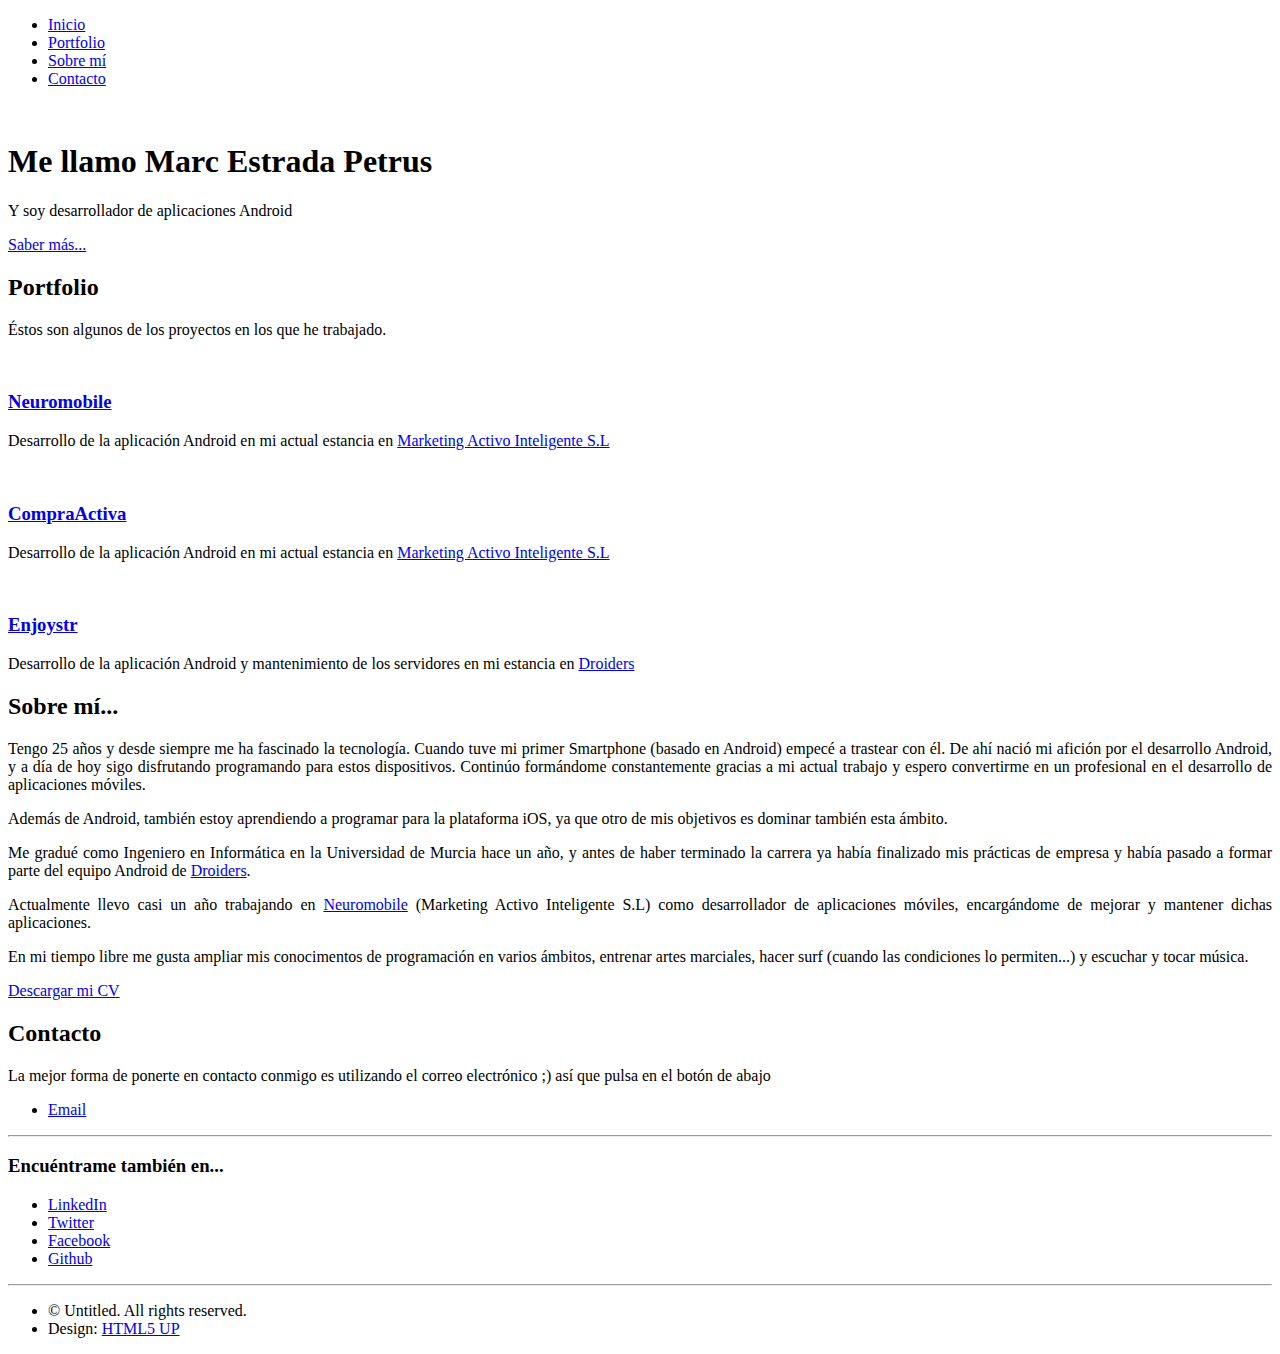
==== index.html @ ec997e78 "Updated CV name and download" ====
<!DOCTYPE HTML>
<!--
	Miniport by HTML5 UP
	html5up.net | @n33co
	Free for personal and commercial use under the CCA 3.0 license (html5up.net/license)
-->
<html>
<head>
    <title>Marc Estrada Petrus - Android Developer</title>
    <meta http-equiv="content-type" content="text/html; charset=utf-8"/>
    <meta name="description" content=""/>
    <meta name="keywords" content=""/>
    <!--[if lte IE 8]>
    <script src="css/ie/html5shiv.js"></script><![endif]-->
    <script src="js/jquery.min.js"></script>
    <script src="js/jquery.scrolly.min.js"></script>
    <script src="js/skel.min.js"></script>
    <script src="js/init.js"></script>
    <noscript>
        <link rel="stylesheet" href="css/skel.css"/>
        <link rel="stylesheet" href="css/style.css"/>
        <link rel="stylesheet" href="css/style-desktop.css"/>
    </noscript>
    <!--[if lte IE 8]>
    <link rel="stylesheet" href="css/ie/v8.css"/><![endif]-->
    <!--[if lte IE 9]>
    <link rel="stylesheet" href="css/ie/v9.css"/><![endif]-->
</head>
<body>

<!-- Nav -->
<nav id="nav">
    <ul class="container">
        <li><a href="#top">Inicio</a></li>
        <li><a href="#portfolio">Portfolio</a></li>
        <li><a href="#aboutme">Sobre mí</a></li>
        <li><a href="#contact">Contacto</a></li>
    </ul>
</nav>

<!-- Home -->
<div class="wrapper style1 first">
    <article class="container" id="top">
        <div class="row">
            <div class="4u">
                <span class="image fit"><img src="images/marcestradapetrus.png" alt=""/></span>
            </div>
            <div class="8u">
                <header>
                    <h1>Me llamo <strong>Marc Estrada Petrus</strong></h1>
                </header>
                <p>Y soy desarrollador de aplicaciones Android</p>
                <a href="#portfolio" class="button scrolly">Saber más...</a>
            </div>
        </div>
    </article>
</div>

<!-- Portfolio -->
<div class="wrapper style3">
    <article id="portfolio">
        <header>
            <h2>Portfolio</h2>

            <p>Éstos son algunos de los proyectos en los que he trabajado.</p>
        </header>
        <div class="container">
            <div class="row">
                <div class="col-offset-0 4u">
                    <article class="box style2">
                        <a target="_blank" href="http://neuromobilemarketing.com/" class="image center_margined"><img
                                src="images/neuromobile.png" alt=""/></a>

                        <h3><a target="_blank" href="http://neuromobilemarketing.com/">Neuromobile</a></h3>

                        <p>Desarrollo de la aplicación Android en mi actual estancia en
                            <a target="_blank" href="http://neuromobilemarketing.com/">Marketing Activo Inteligente
                                S.L</a></p>
                    </article>
                </div>
                <div class="col-offset-0 4u">
                    <article class="box style2">
                        <a target="_blank" href="http://compraactiva.me/" class="image center_margined"><img
                                src="images/compraactiva.png" alt=""/></a>

                        <h3><a target="_blank" href="http://compraactiva.me/">CompraActiva</a></h3>

                        <p>Desarrollo de la aplicación Android en mi actual estancia en
                            <a target="_blank" href="http://neuromobilemarketing.com/">Marketing Activo Inteligente
                                S.L</a></p>
                    </article>
                </div>
                <div class="col-offset-0 4u">
                    <article class="box style2">
                        <a target="_blank" href="http://enjoystr.com/es/home/" class="image center_margined"><img
                                src="images/enjoystr.png" alt=""/></a>

                        <h3><a target="_blank" href="http://enjoystr.com/es/home/">Enjoystr</a></h3>

                        <p>Desarrollo de la aplicación Android y mantenimiento de los servidores en mi estancia en
                            <a target="_blank" href="http://droiders.com">Droiders</a></p>
                    </article>
                </div>
            </div>
        </div>
    </article>
</div>

<!-- Work -->
<div class="wrapper style2">
    <article id="aboutme">
        <header>
            <h2>Sobre mí...</h2>

            <p style="text-align: justify">Tengo 25 años y desde siempre me ha fascinado la tecnología. Cuando tuve mi
                primer Smartphone (basado en Android) empecé a trastear con él. De ahí nació mi afición por el
                desarrollo Android, y a día de hoy sigo disfrutando programando para estos dispositivos. Continúo
                formándome constantemente gracias a mi actual trabajo y espero convertirme en un profesional en el
                desarrollo de aplicaciones móviles.</p>

            <p style="text-align: justify">Además de Android, también estoy aprendiendo a programar para la plataforma
                iOS, ya que otro de mis objetivos es dominar también esta ámbito.</p>

            <p style="text-align: justify">Me gradué como Ingeniero en Informática en la Universidad de Murcia hace un
                año, y antes de haber terminado la carrera ya había finalizado mis prácticas de empresa y había pasado a
                formar parte del equipo Android de <a target="_blank" href="http://droiders.com">Droiders</a>.
            </p>

            <p style="text-align: justify">Actualmente llevo casi un año trabajando en
                <a target="_blank" href="http://neuromobilemarketing.com">Neuromobile</a> (Marketing Activo Inteligente S.L) como
                desarrollador de aplicaciones
                móviles, encargándome de mejorar y mantener dichas aplicaciones.
            </p>

            <p style="text-align: justify">En mi tiempo libre me gusta ampliar mis conocimentos de programación en
                varios ámbitos, entrenar artes marciales, hacer surf (cuando las condiciones lo permiten...) y escuchar
                y tocar música.</p>
        </header>
        <footer>
            <a target="_blank" href="./docs/curriculum.pdf" class="button scrolly">Descargar mi CV</a>
        </footer>
    </article>
</div>

<!-- Contact -->
<div class="wrapper style4">
    <article id="contact" class="container small">
        <header>
            <h2>Contacto</h2>

            <p>La mejor forma de ponerte en contacto conmigo es utilizando el correo electrónico ;) así que pulsa en el
                botón de abajo</p>
            <ul class="social">
                <li><a href="mailto:mestradapetrus@gmail.com" class="icon fa-envelope"><span
                        class="label">Email</span></a></li>
            </ul>
            <div>
                <div class="row">
                    <div class="12u">
                        <hr/>
                        <h3>Encuéntrame también en...</h3>
                        <ul class="social">
                            <li><a target="_blank" href="http://es.linkedin.com/in/marcestrape/"
                                   class="icon fa-linkedin"><span
                                    class="label">LinkedIn</span></a></li>
                            <!--<li><a href="#" class="icon fa-google-plus"><span class="label">Google+</span></a></li>-->
                            <li><a target="_blank" href="https://twitter.com/MarcEstraPe" class="icon fa-twitter"><span
                                    class="label">Twitter</span></a>
                            </li>
                            <li><a target="_blank" href="https://www.facebook.com/mestradap"
                                   class="icon fa-facebook"><span
                                    class="label">Facebook</span></a>
                            </li>
                            <li><a target="_blank" href="https://github.com/MarcEstraPe" class="icon fa-github"><span
                                    class="label">Github</span></a></li>
                            <!--<li><a href="#" class="icon fa-skype"><span class="label">Skype</span></a></li>-->
                            <!--<li><a href="#" class="icon fa-dribbble"><span class="label">Dribbble</span></a></li>-->
                            <!--<li><a href="#" class="icon fa-tumblr"><span class="label">Tumblr</span></a></li>-->
                            <!--<li><a href="#" class="icon fa-rss"><span>RSS</span></a></li>-->
                            <!--<li><a href="#" class="icon fa-instagram"><span>Instagram</span></a></li>-->
                            <!--<li><a href="#" class="icon fa-foursquare"><span>Foursquare</span></a></li>-->
                            <!--<li><a href="#" class="icon fa-soundcloud"><span>Soundcloud</span></a></li>-->
                            <!--<li><a href="#" class="icon fa-youtube"><span>YouTube</span></a></li>-->
                            <!--<li><a href="#" class="icon fa-blogger"><span>Blogger</span></a></li>-->
                            <!--<li><a href="#" class="icon fa-flickr"><span>Flickr</span></a></li>-->
                            <!--<li><a href="#" class="icon fa-vimeo"><span>Vimeo</span></a></li>-->
                        </ul>
                        <hr/>
                    </div>
                </div>
            </div>
        </header>
        <footer>
            <ul id="copyright">
                <li>&copy; Untitled. All rights reserved.</li>
                <li>Design: <a target="_blank" href="http://html5up.net">HTML5 UP</a></li>
            </ul>
        </footer>
    </article>
</div>

</body>
</html>
---- css/style.css ----
@charset 'UTF-8';
@import url('http://fonts.googleapis.com/css?family=Open+Sans:300,300italic,600,600italic,700');
@import url('font-awesome.min.css');

/*
	Miniport by HTML5 UP
	html5up.net | @n33co
	Free for personal and commercial use under the CCA 3.0 license (html5up.net/license)
*/

/*********************************************************************************/
/* Basic                                                                         */
/*********************************************************************************/

body, input, textarea, select {
    font-family: 'Open Sans', sans-serif;
    line-height: 1.85em;
    color: #888;
    font-weight: 300;
}

body.is-loading * {
    -moz-transition: none !important;
    -webkit-transition: none !important;
    -o-transition: none !important;
    -ms-transition: none !important;
    transition: none !important;
    -moz-animation: none !important;
    -webkit-animation: none !important;
    -o-animation: none !important;
    -ms-animation: none !important;
    animation: none !important;
}

a {
    color: #43B3E0;
    text-decoration: underline;
    -moz-transition: color .2s ease-in-out;
    -webkit-transition: color .2s ease-in-out;
    -o-transition: color .2s ease-in-out;
    -ms-transition: color .2s ease-in-out;
    transition: color .2s ease-in-out;
}

a:hover {
    color: #43bff0 !important;
}

a img {
    border: 0;
}

b, strong {
    font-weight: 600;
    color: #3e3e3e;
}

i, em {
    font-style: italic;
}

sub {
    position: relative;
    top: 0.5em;
    font-size: 0.8em;
}

sup {
    position: relative;
    top: -0.5em;
    font-size: 0.8em;
}

blockquote {
    border-left: solid 0.75em #eee;
    padding: 1em 0 1em 1.5em;
    font-style: italic;
}

h1, h2, h3, h4, h5, h6 {
    color: #3e3e3e;
    line-height: 100%;
}

h1 a, h2 a, h3 a, h4 a, h5 a, h6 a {
    text-decoration: none;
    color: inherit;
}

h2, h3, h4, h5, h6 {
    font-weight: 700;
}

h1 {
    font-weight: 300;
}

h1 strong {
    font-weight: 700;
}

em, i {
    font-style: italic;
}

br.clear {
    clear: both;
}

hr {
    border: 0;
    border-top: solid 1px #444;
    border-top-color: rgba(0, 0, 0, 0.35);
    box-shadow: 0px 1px 0px 0px rgba(255, 255, 255, 0.1);
    height: 1px;
    margin: 3em 0 4em 0;
}

p, ul, ol, dl, table {
    margin-bottom: 2em;
}

/* Form */

form {
}

form label {
    color: #3e3e3e;
    font-weight: 700;
    display: block;
    margin: 0 0 0.5em 0;
}

form input[type=text],
form input[type=email],
form input[type=password],
form select,
form textarea {
    -webkit-appearance: none;
    display: block;
    border: 0;
    padding: 0.75em;
    font-size: 1em;
    border-radius: 8px;
    border: solid 1px #ddd;
    background: #fff;
    color: #bbb;
    box-shadow: inset 0px 2px 3px 1px rgba(0, 0, 0, 0.05), 0px 1px 0px 0px rgba(255, 255, 255, 0.025);
    width: 100%;
    -moz-transition: background .2s ease-in-out, box-shadow .2s ease-in-out;
    -webkit-transition: background .2s ease-in-out, box-shadow .2s ease-in-out;
    -o-transition: background .2s ease-in-out, box-shadow .2s ease-in-out;
    -ms-transition: background .2s ease-in-out, box-shadow .2s ease-in-out;
    transition: background .2s ease-in-out, box-shadow .2s ease-in-out;
}

form input[type=text]:focus,
form input[type=email]:focus,
form input[type=password]:focus,
form select:focus,
form textarea:focus {
    background: #fafafa;
    box-shadow: inset 0px 2px 5px 0px rgba(0, 0, 0, 0.05), 0px 1px 0px 0px rgba(255, 255, 255, 0.025), inset 0px 0px 2px 1px #43bff0;
}

form textarea {
    height: 15em;
}

form .formerize-placeholder {
    color: #555 !important;
}

form ::-webkit-input-placeholder {
    color: #555 !important;
}

form :-moz-placeholder {
    color: #555 !important;
}

form ::-moz-placeholder {
    color: #555 !important;
}

form :-ms-input-placeholder {
    color: #555 !important;
}

form ::-moz-focus-inner {
    border: 0;
}

/* Tables */

table {
    width: 100%;
}

table.default {
    width: 100%;
}

table.default tr {
    border-top: solid 1px #eee;
}

table.default tr:first-child {
    border-top: 0;
}

table.default td {
    padding: 0.5em 1em 0.5em 1em;
}

table.default th {
    text-align: left;
    padding: 0.5em 1em 0.5em 1em;
    font-weight: 600;
    margin: 0 0 1em 0;
}

table.default thead {
    background: #4f4f4f;
    color: #fff;
}

table.default tfoot {
}

table.default tbody {
}

/* Section/Article */

section,
article {
    margin-bottom: 3em;
}

section > :last-child,
article > :last-child {
    margin-bottom: 0;
}

section:last-child,
article:last-child {
    margin-bottom: 0;
}

/* Image */

.image {
    display: inline-block;
    position: relative;
}

.image img {
    display: block;
    width: 100%;
}

.image.fit {
    display: block;
    width: 100%;
}

.image.featured {
    display: block;
    width: 100%;
    margin: 0 0 2em 0;
}

.image.left {
    float: left;
    margin: 0 2em 2em 0;
}

.image.centered {
    display: block;
    margin: 0 0 2em 0;
}

.image.centered img {
    margin: 0 auto;
    width: auto;
}

.image.center_margined {
    display: block;
    margin: 0 0 2em 0;
}

.image.center_margined img {
    margin: 0 auto;
    padding: 2px;
    width: auto;
}

/* Button */

input[type="button"],
input[type="submit"],
input[type="reset"],
.button {
    -webkit-appearance: none;
    position: relative;
    display: inline-block;
    color: #fff !important;
    text-decoration: none;
    font-weight: 600;
    border: 0;
    outline: 0;
    cursor: pointer;
    border-radius: 5px;
    text-shadow: -1px -1px 0.5px rgba(0, 0, 0, 0.5);
    overflow: hidden;
    box-shadow: inset 0px 0px 0px 1px rgba(0, 0, 0, 0.5), inset 0px 2px 1px 0px rgba(255, 255, 255, 0.75);
    background: #43B3E0;
    background-image: url('images/bg.png'), -moz-linear-gradient(top, rgba(0, 0, 0, 0), rgba(0, 0, 0, 0.2));
    background-image: url('images/bg.png'), -webkit-linear-gradient(top, rgba(0, 0, 0, 0), rgba(0, 0, 0, 0.2));
    background-image: url('images/bg.png'), -o-linear-gradient(top, rgba(0, 0, 0, 0), rgba(0, 0, 0, 0.2));
    background-image: url('images/bg.png'), -ms-linear-gradient(top, rgba(0, 0, 0, 0), rgba(0, 0, 0, 0.2));
    background-image: url('images/bg.png'), linear-gradient(top, rgba(0, 0, 0, 0), rgba(0, 0, 0, 0.2));
    -moz-transition: background-color .2s ease-in-out;
    -webkit-transition: background-color .2s ease-in-out;
    -o-transition: background-color .2s ease-in-out;
    -ms-transition: background-color .2s ease-in-out;
    transition: background-color .2s ease-in-out;
}

input[type="button"]:hover,
input[type="submit"]:hover,
input[type="reset"]:hover,
.button:hover {
    background-color: #43bff0;
    color: #fff !important;
}

input[type="button"]:active,
input[type="submit"]:active,
input[type="reset"]:active,
.button:active {
    background-color: #3BA8D3;
    top: 1px;
}

input[type="button"].alt,
input[type="submit"].alt,
input[type="reset"].alt,
.button.alt {
    background-color: #444;
    box-shadow: inset 0px 0px 0px 1px #242424, inset 0px 2px 1px 0px rgba(255, 255, 255, 0.2);
}

input[type="button"].alt:hover,
input[type="submit"].alt:hover,
input[type="reset"].alt:hover,
.button.alt:hover {
    background-color: #4f4f4f;
    color: #fff !important;
}

input[type="button"].alt:active,
input[type="submit"].alt:active,
input[type="reset"].alt:active,
.button.alt:active {
    background-color: #3f3f3f;
}

/* List */

ul {
}

ul.default {
    list-style: disc;
    padding-left: 1em;
}

ul.default li {
    padding-left: 0.5em;
}

ul.social {
    cursor: default;
    margin: 0;
}

ul.social li {
    position: relative;
    display: inline-block;
    margin: 0.25em;
    top: 0;
}

ul.social li a {
    display: block;
    width: 48px;
    height: 48px;
    border-radius: 6px;
    top: 0;
    position: relative;

    -moz-transition: top .2s ease-in-out;
    -webkit-transition: top .2s ease-in-out;
    -o-transition: top .2s ease-in-out;
    -ms-transition: top .2s ease-in-out;
    transition: top .2s ease-in-out;
}

ul.social li a:before {
    background-color: #666;
    background-image: url('images/bg.png'), -moz-linear-gradient(top, rgba(0, 0, 0, 0), rgba(0, 0, 0, 0.2));
    background-image: url('images/bg.png'), -ms-linear-gradient(top, rgba(0, 0, 0, 0), rgba(0, 0, 0, 0.2));
    background-image: url('images/bg.png'), -o-linear-gradient(top, rgba(0, 0, 0, 0), rgba(0, 0, 0, 0.2));
    background-image: url('images/bg.png'), -webkit-linear-gradient(top, rgba(0, 0, 0, 0), rgba(0, 0, 0, 0.2));
    background-image: url('images/bg.png'), linear-gradient(top, rgba(0, 0, 0, 0), rgba(0, 0, 0, 0.2));
    border-radius: 3px;
    box-shadow: inset 0px 0px 0px 1px #282828, inset 0px 2px 1px 0px rgba(255, 255, 255, 0.1);
    color: #2E2E2E !important;
    display: block;
    font-size: 26px;
    height: 48px;
    line-height: 48px;
    text-align: center;
    outline: 0;
    overflow: hidden;
    text-shadow: 1px 1px 0px rgba(255, 255, 255, 0.1);
    width: 48px;

    -moz-transition: background-color .2s ease-in-out;
    -webkit-transition: background-color .2s ease-in-out;
    -o-transition: background-color .2s ease-in-out;
    -ms-transition: background-color .2s ease-in-out;
    transition: background-color .2s ease-in-out;
}

ul.social li a.fa-twitter {
    background-color: #2DAAE4;
}

ul.social li a.fa-envelope {
    background-color: #e42d3e;
}

ul.social li a.fa-facebook {
    background-color: #3C5A98;
}

ul.social li a.fa-dribbble {
    background-color: #C4376B;
}

ul.social li a.fa-linkedin {
    background-color: #006599;
}

ul.social li a.fa-tumblr {
    background-color: #51718A;
}

ul.social li a.fa-google-plus {
    background-color: #DA2713;
}

ul.social li a.fa-github {
    background-color: #FAFAFA;
}

ul.social li a.fa-rss {
    background-color: #F2600B;
}

ul.social li a.fa-instagram {
    background-color: #E0D7C8;
}

ul.social li a.fa-foursquare {
    background-color: #39A3D4;
}

ul.social li a.fa-skype {
    background-color: #10BEF1;
}

ul.social li a.fa-soundcloud {
    background-color: #FE5419;
}

ul.social li a.fa-youtube {
    background-color: #BF2E25;
}

ul.social li a.fa-blogger {
    background-color: #FF6501;
}

ul.social li a.fa-flickr {
    background-color: #0062DB;
}

ul.social li a.fa-vimeo {
    background-color: #4C8AB0;
}

ul.social li a:hover {
    top: -5px;
}

ul.social li a:hover:before {
    background-color: transparent;
}

ul.actions {
}

ul.actions li {
    display: inline-block;
    margin: 0 0 0 1em;
}

ul.actions li:first-child {
    margin-left: 0;
}

ol {
}

ol.default {
    list-style: decimal;
    padding-left: 1.25em;
}

ol.default li {
    padding-left: 0.25em;
}

/* Box */

.box {
    background: #fff;
    box-shadow: inset 0px 0px 0px 1px rgba(0, 0, 0, 0.15), 0px 2px 3px 0px rgba(0, 0, 0, 0.1);
    text-align: center;
}

/*********************************************************************************/
/* Icons                                                                         */
/*********************************************************************************/

.icon {
    text-decoration: none;
}

.icon:before {
    display: inline-block;
    font-family: FontAwesome;
    font-size: 1.25em;
    text-decoration: none;
    font-style: normal;
    font-weight: normal;
    line-height: 1;
    -webkit-font-smoothing: antialiased;
    -moz-osx-font-smoothing: grayscale;
}

.icon > .label {
    display: none;
}

.icon.featured {
    color: #EA8A95;
    display: block;
    margin: 0 0 1.5em 0;
    cursor: default;
}

.icon.featured:before {
    font-size: 6em;
}

/*********************************************************************************/
/* Wrappers                                                                      */
/*********************************************************************************/

.wrapper {
    background-image: url('images/bg.png');
    box-shadow: inset 0px 1px 0px 0px rgba(0, 0, 0, 0.05), inset 0px 2px 3px 0px rgba(0, 0, 0, 0.1);
}

.wrapper.first {
    box-shadow: none;
}

.wrapper.style1 {
    background-image: none;
    background-color: #fff;
}

.wrapper.style2 {
    background-color: #fafafa;
    text-shadow: 1px 1px 0px #fff;
}

.wrapper.style3 {
    background-color: #f4f4f4;
    text-shadow: 1px 1px 0px #fff;
}

.wrapper.style4 {
    background-color: #303030;
    color: #999;
    text-shadow: -1px -1px 0px #181818;
}

.wrapper.style4 h1,
.wrapper.style4 h2,
.wrapper.style4 h3,
.wrapper.style4 h4,
.wrapper.style4 h5,
.wrapper.style4 h6 {
    color: #fff;
}

.wrapper.style4 form input[type=text],
.wrapper.style4 form input[type=password],
.wrapper.style4 form select,
.wrapper.style4 form textarea {
    border: none;
    background: #282828;
}

.wrapper.style4 form input[type=text]:focus,
.wrapper.style4 form input[type=password]:focus,
.wrapper.style4 form select:focus,
.wrapper.style4 form textarea:focus {
    background: #252525;
}

/*********************************************************************************/
/* Nav                                                                           */
/*********************************************************************************/

#nav {
    background-color: #282828;
    text-align: center;
    position: fixed;
    left: 0;
    top: 0;
    width: 100%;
    z-index: 10000;
    cursor: default;
}

#nav ul {
    margin-bottom: 0;
}

#nav li {
    display: inline-block;
}

#nav a {
    position: relative;
    display: block;
    color: #fff;
    text-decoration: none;
    outline: 0;
}

#nav a:hover {
    color: #fff !important;
}

#nav a.active:before {
    content: '';
    display: block;
    position: absolute;
    bottom: -0.6em;
    left: 50%;
    margin-left: -0.75em;
    border-left: solid 0.75em transparent;
    border-right: solid 0.75em transparent;
    border-top: solid 0.6em #282828;
}

/*********************************************************************************/
/* Articles                                                                      */
/*********************************************************************************/

#top {
}

#top .image {
    border-radius: 50%;
}

#top .image img {
    border-radius: 50%;
}

#top p {
}

#top p a {
    color: inherit;
}

/*********************************************************************************/
/* Copyright                                                                     */
/*********************************************************************************/

#copyright {
    color: #666;
}

#copyright a {
    color: inherit;

    -moz-transition: color .2s ease-in-out;
    -webkit-transition: color .2s ease-in-out;
    -o-transition: color .2s ease-in-out;
    -ms-transition: color .2s ease-in-out;
    transition: color .2s ease-in-out;
}

#copyright a:hover {
    color: #777;
}

/*********************************************************************************/
/* NEW STYLES                                                                    */
/*********************************************************************************/

/* Container */

.container {
    margin-left: auto;
    margin-right: auto;

    /* width: (containers) */
    width: 100%;
}

/* Offset */

.col-offset-12 {
    margin-left: 100%;
}
.col-offset-11 {
    margin-left: 91.66666667%;
}
.col-offset-10 {
    margin-left: 83.33333333%;
}
.col-offset-9 {
    margin-left: 75%;
}
.col-offset-8 {
    margin-left: 66.66666667%;
}
.col-offset-7 {
    margin-left: 58.33333333%;
}
.col-offset-6 {
    margin-left: 50%;
}
.col-offset-5 {
    margin-left: 41.66666667%;
}
.col-offset-4 {
    margin-left: 33.33333333%;
}
.col-offset-3 {
    margin-left: 25%;
}
.col-offset-2 {
    margin-left: 16.66666667%;
}
.col-offset-1 {
    margin-left: 8.33333333%;
}
.col-offset-0 {
    margin-left: 0;
}
---- css/ie/v9.css ----
/*
	Miniport by HTML5 UP
	html5up.net | @n33co
	Free for personal and commercial use under the CCA 3.0 license (html5up.net/license)
*/

/*********************************************************************************/
/* Basic                                                                         */
/*********************************************************************************/

/* Button */

input[type="button"],
input[type="submit"],
input[type="reset"],
.button {
    background-image: url('images/grad0-20.svg');
}

/* List */

ul {
}

ul.social {
}

ul.social li a:before {
    background-image: url('images/grad0-20.svg');
}
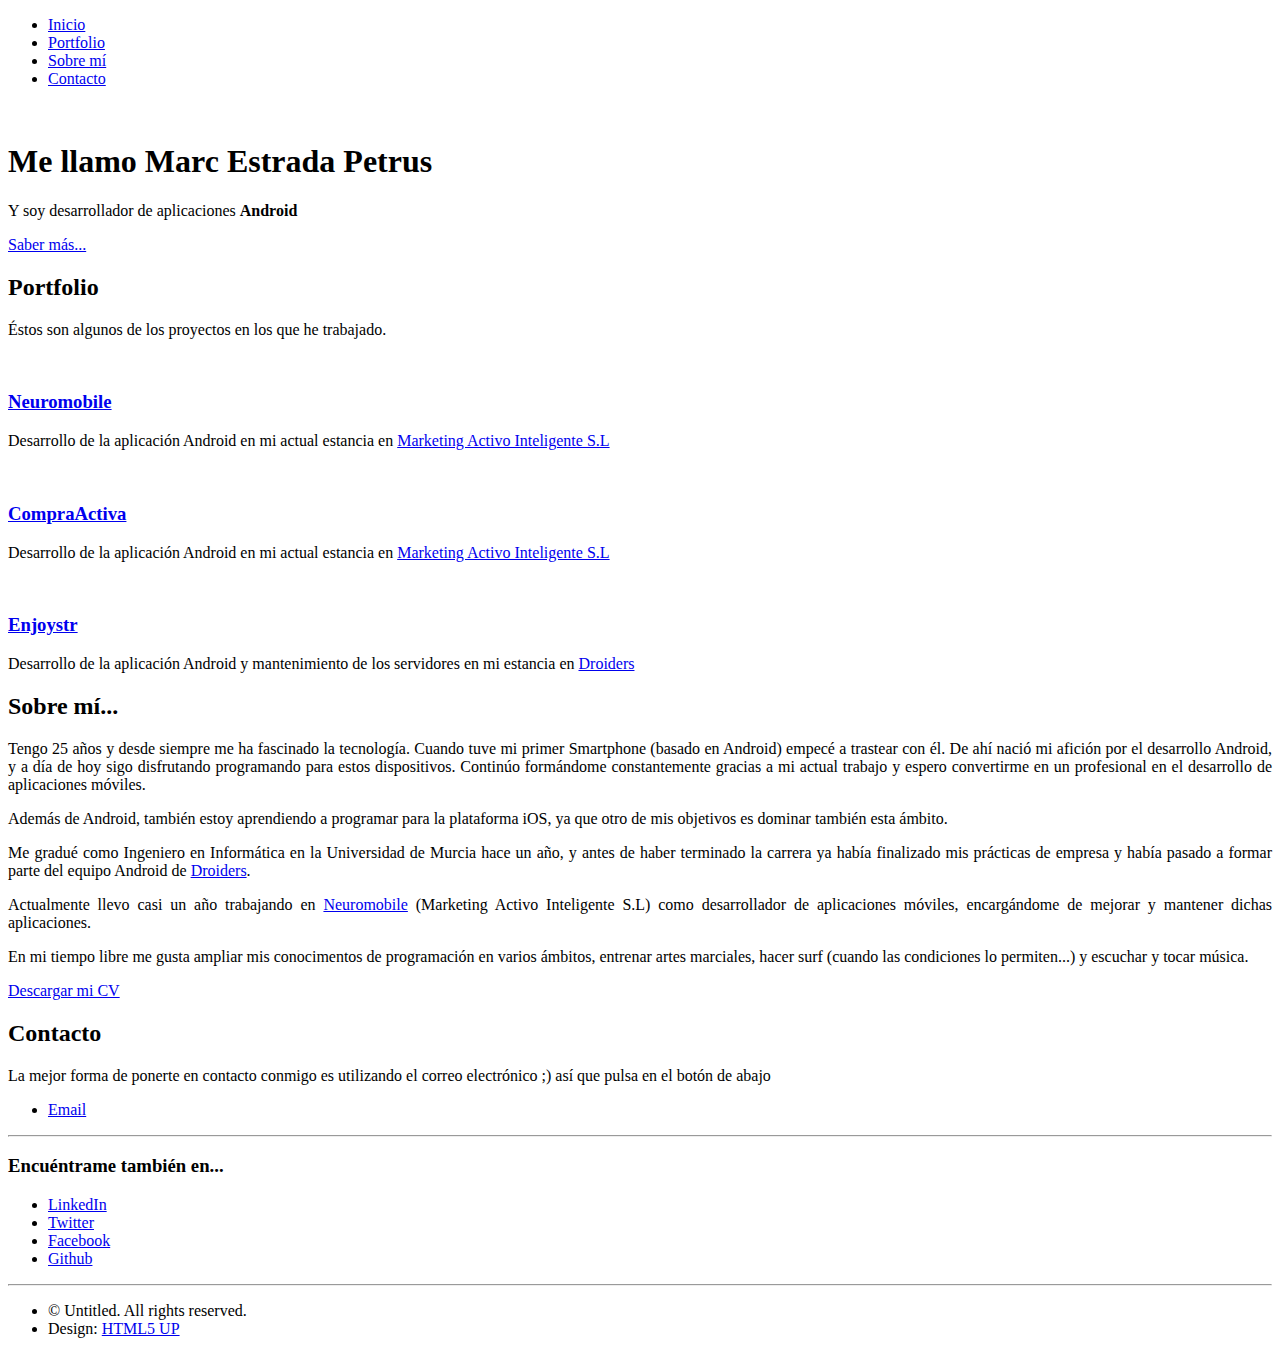
==== commit 83f5fc29: "Fixed some style bugs" ====
--- a/index.html
+++ b/index.html
@@ -25,6 +25,29 @@
     <link rel="stylesheet" href="css/ie/v8.css"/><![endif]-->
     <!--[if lte IE 9]>
     <link rel="stylesheet" href="css/ie/v9.css"/><![endif]-->
+
+    <!-- Favicon -->
+    <link rel="shortcut icon" href="favicon.ico" type="image/icon">
+    <link rel="icon" href="favicon.ico" type="image/icon">
+
+    <!-- G Analytics -->
+    <script>
+        (function (i, s, o, g, r, a, m) {
+            i['GoogleAnalyticsObject'] = r;
+            i[r] = i[r] || function () {
+                (i[r].q = i[r].q || []).push(arguments)
+            }, i[r].l = 1 * new Date();
+            a = s.createElement(o),
+                    m = s.getElementsByTagName(o)[0];
+            a.async = 1;
+            a.src = g;
+            m.parentNode.insertBefore(a, m)
+        })(window, document, 'script', '//www.google-analytics.com/analytics.js', 'ga');
+
+        ga('create', 'UA-54786022-1', 'auto');
+        ga('send', 'pageview');
+
+    </script>
 </head>
 <body>
 
@@ -49,7 +72,7 @@
                 <header>
                     <h1>Me llamo <strong>Marc Estrada Petrus</strong></h1>
                 </header>
-                <p>Y soy desarrollador de aplicaciones Android</p>
+                <p>Y soy desarrollador de aplicaciones <b>Android</b></p>
                 <a href="#portfolio" class="button scrolly">Saber más...</a>
             </div>
         </div>
@@ -127,7 +150,8 @@
             </p>
 
             <p style="text-align: justify">Actualmente llevo casi un año trabajando en
-                <a target="_blank" href="http://neuromobilemarketing.com">Neuromobile</a> (Marketing Activo Inteligente S.L) como
+                <a target="_blank" href="http://neuromobilemarketing.com">Neuromobile</a> (Marketing Activo Inteligente
+                S.L) como
                 desarrollador de aplicaciones
                 móviles, encargándome de mejorar y mantener dichas aplicaciones.
             </p>
--- a/css/style.css
+++ b/css/style.css
@@ -313,7 +313,7 @@
     border: 0;
     outline: 0;
     cursor: pointer;
-    border-radius: 5px;
+    border-radius: 3px;
     text-shadow: -1px -1px 0.5px rgba(0, 0, 0, 0.5);
     overflow: hidden;
     box-shadow: inset 0px 0px 0px 1px rgba(0, 0, 0, 0.5), inset 0px 2px 1px 0px rgba(255, 255, 255, 0.75);
@@ -399,7 +399,7 @@
     display: block;
     width: 48px;
     height: 48px;
-    border-radius: 6px;
+    border-radius: 3px;
     top: 0;
     position: relative;
 
--- a/css/style-desktop.css
+++ b/css/style-desktop.css
@@ -0,0 +1,199 @@
+/*
+	Miniport by HTML5 UP
+	html5up.net | @n33co
+	Free for personal and commercial use under the CCA 3.0 license (html5up.net/license)
+*/
+
+/*********************************************************************************/
+/* Basic                                                                         */
+/*********************************************************************************/
+
+body, input, textarea, select {
+    font-size: 13pt;
+}
+
+h1 {
+    font-size: 3.25em;
+    letter-spacing: -0.025em;
+}
+
+h2 {
+    font-size: 2em;
+    letter-spacing: -0.015em;
+}
+
+h3 {
+    font-size: 1.5em;
+    letter-spacing: -0.015em;
+}
+
+h1, h2, h3, h4, h5, h6 {
+    margin: 0 0 0.75em 0;
+}
+
+header {
+    margin: 0 0 3em 0;
+}
+
+header > p {
+    font-size: 1.25em;
+}
+
+footer {
+    margin: 3em 0 0 0;
+}
+
+footer > p {
+    font-size: 1.25em;
+}
+
+/* Form */
+
+form {
+}
+
+form .button {
+    margin: 0 0.5em 0 0.5em;
+}
+
+/* Button */
+
+input[type="button"],
+input[type="submit"],
+input[type="reset"],
+.button {
+    padding: 1em 2.35em 1em 2.35em;
+    font-size: 1.1em;
+}
+
+input[type="button"].big,
+input[type="submit"].big,
+input[type="reset"].big,
+.button.big {
+    font-size: 1.5em;
+    letter-spacing: -0.025em;
+}
+
+/* Box */
+
+.box {
+    padding: 2em;
+}
+
+.box.style1 {
+    padding: 3em 2em 3.5em 2em;
+}
+
+.box.style1 h3 {
+    margin-bottom: 0.5em;
+}
+
+.box.style2 {
+}
+
+.box.style2 h3 {
+    margin-bottom: 0.25em;
+}
+
+.box.style2 .image {
+    position: relative;
+    left: 2em;
+    top: 2em;
+    margin: -4em 0 4em -4em;
+    width: auto;
+}
+
+/*********************************************************************************/
+/* Wrappers                                                                      */
+/*********************************************************************************/
+
+.wrapper {
+    padding: 8em 6em 8em 6em;
+    text-align: center;
+}
+
+.wrapper.first {
+    padding-top: 12em;
+}
+
+/*********************************************************************************/
+/* Nav                                                                           */
+/*********************************************************************************/
+
+#nav {
+}
+
+#nav a:hover {
+    background: #383838;
+}
+
+#nav a:active {
+    background: #484848;
+}
+
+#nav a {
+    padding: 0.2em 1em 0.2em 1em;
+    margin: 0.6em 0.2em 0.6em 0.2em;
+    font-weight: 600;
+    border-radius: 2px;
+    -moz-transition: background-color .2s ease-in-out;
+    -webkit-transition: background-color .2s ease-in-out;
+    -o-transition: background-color .2s ease-in-out;
+    -ms-transition: background-color .2s ease-in-out;
+    transition: background-color .2s ease-in-out;
+    color: #fff;
+}
+
+/*********************************************************************************/
+/* Articles                                                                      */
+/*********************************************************************************/
+
+#top {
+    text-align: left;
+}
+
+#top .image {
+    width: 20em;
+    height: 20em;
+    margin: 0;
+}
+
+#top h1 {
+    margin-top: 0.35em;
+}
+
+#top p {
+    font-size: 1.5em;
+    line-height: 1.75em;
+}
+
+#contact {
+}
+
+#contact footer {
+    font-size: 0.9em;
+}
+
+/*********************************************************************************/
+/* Copyright                                                                     */
+/*********************************************************************************/
+
+#copyright {
+    font-size: 1em;
+    line-height: 1em;
+}
+
+#copyright li {
+    display: inline-block;
+    border-left: solid 1px rgba(0, 0, 0, 0.5);
+    box-shadow: -1px 0px 0px 0px rgba(255, 255, 255, 0.1);
+    padding: 0 0 0 1em;
+    margin: 0 0 0 1em;
+}
+
+#copyright li:first-child {
+    border: 0;
+    box-shadow: none;
+    padding-left: 0;
+    margin-left: 0;
+}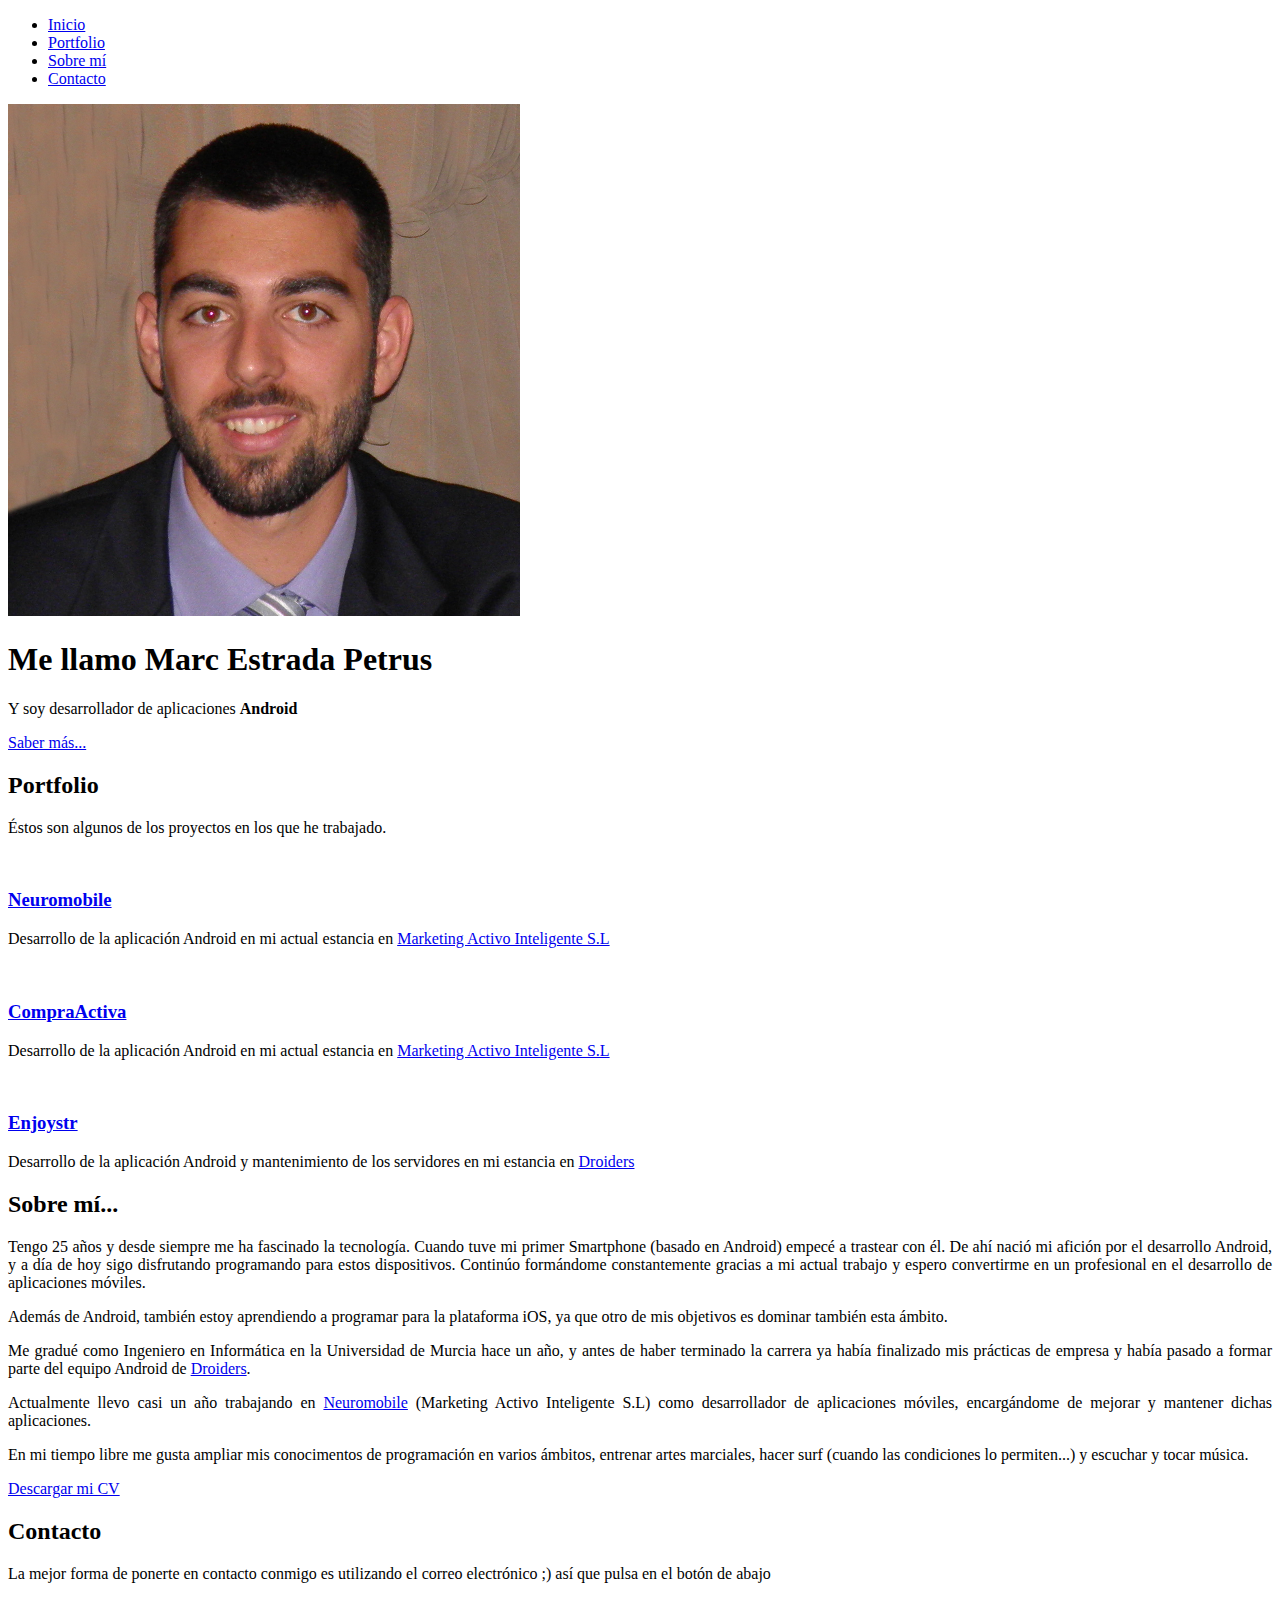
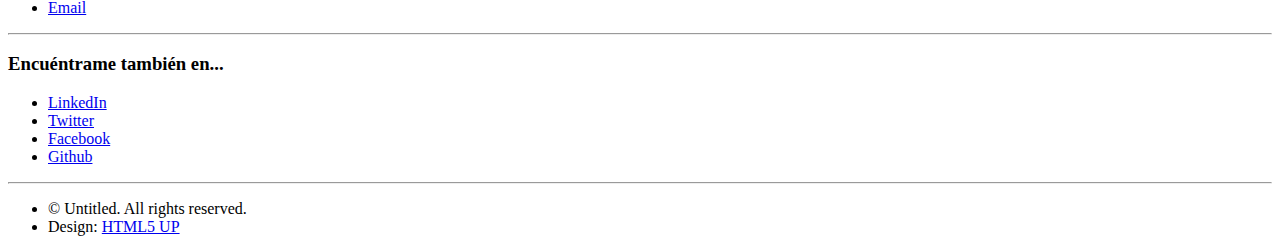
==== commit 1db51fc0: "Added pet page" ====
--- a/index.html
+++ b/index.html
@@ -27,8 +27,8 @@
     <link rel="stylesheet" href="css/ie/v9.css"/><![endif]-->
 
     <!-- Favicon -->
-    <link rel="shortcut icon" href="favicon.ico" type="image/icon">
-    <link rel="icon" href="favicon.ico" type="image/icon">
+    <link rel="shortcut icon" href="images/favicon.ico" type="image/icon">
+    <link rel="icon" href="images/favicon.ico" type="image/icon">
 
     <!-- G Analytics -->
     <script>
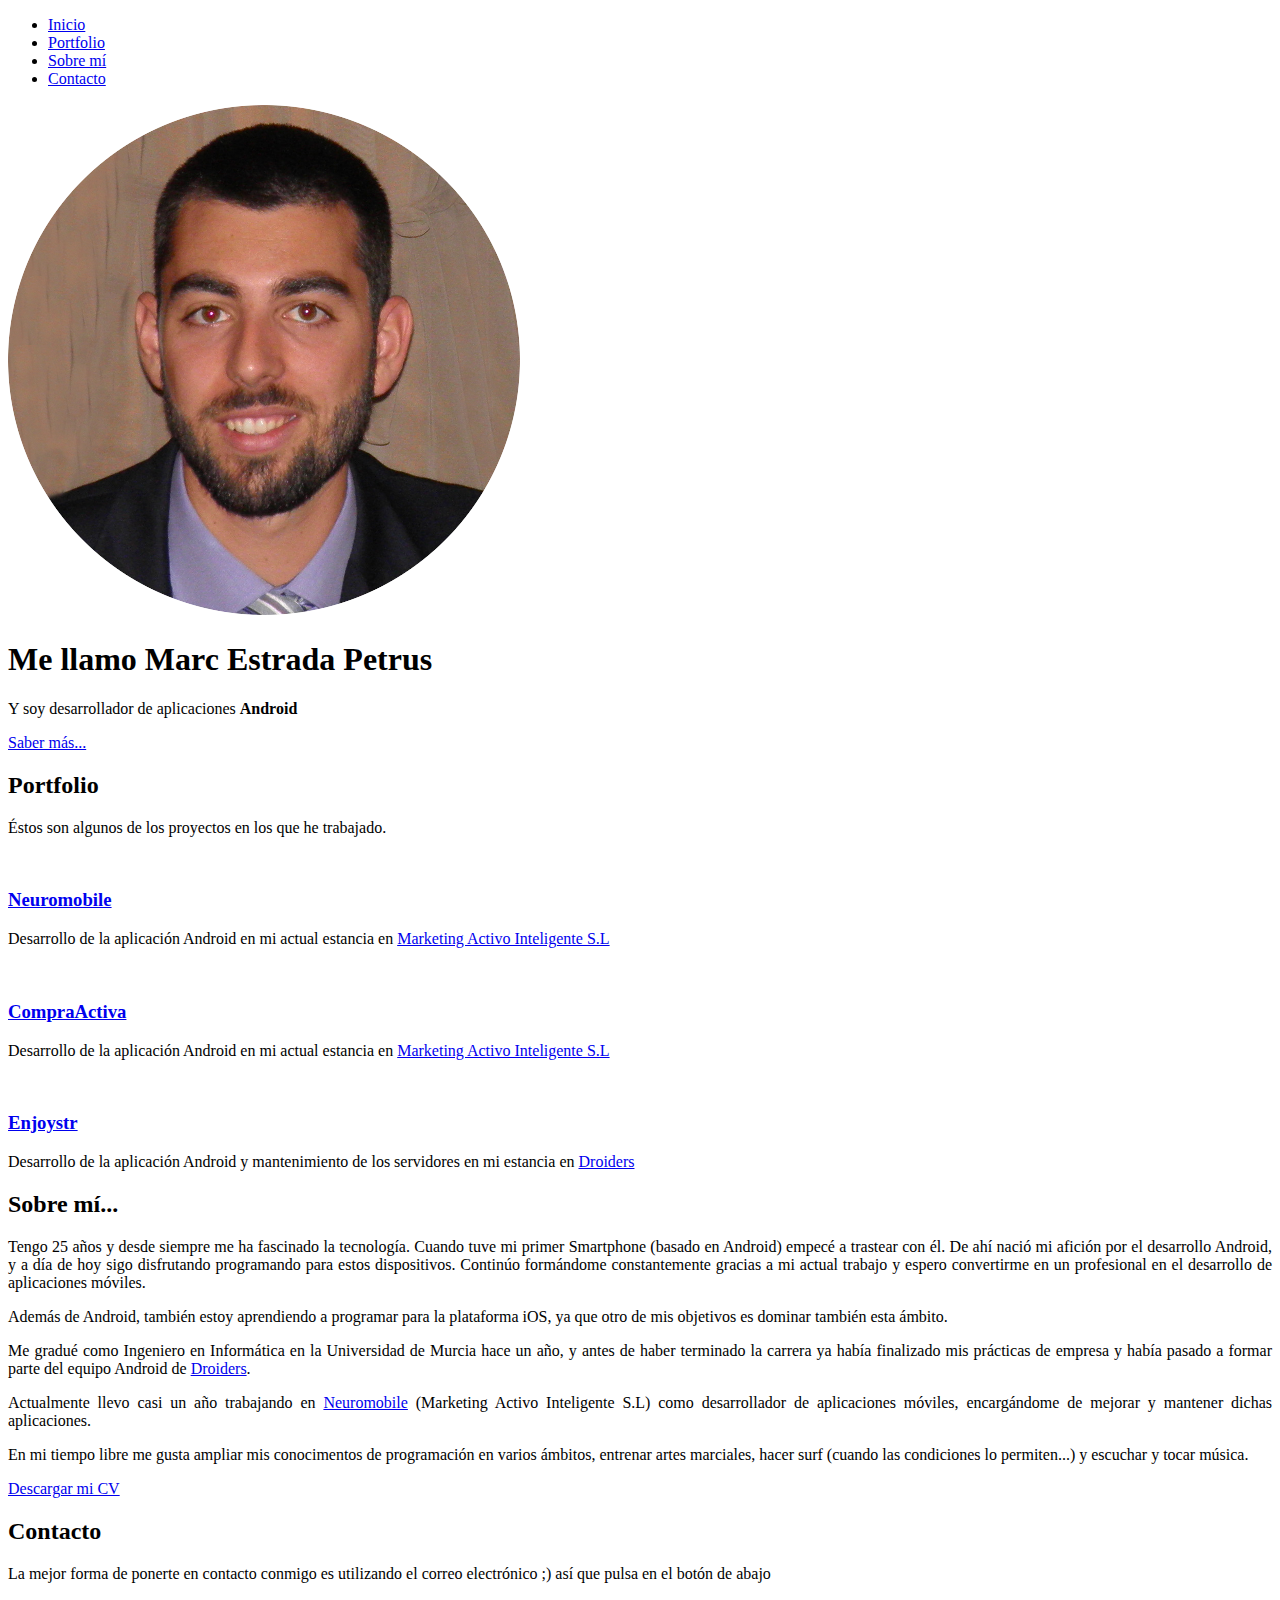
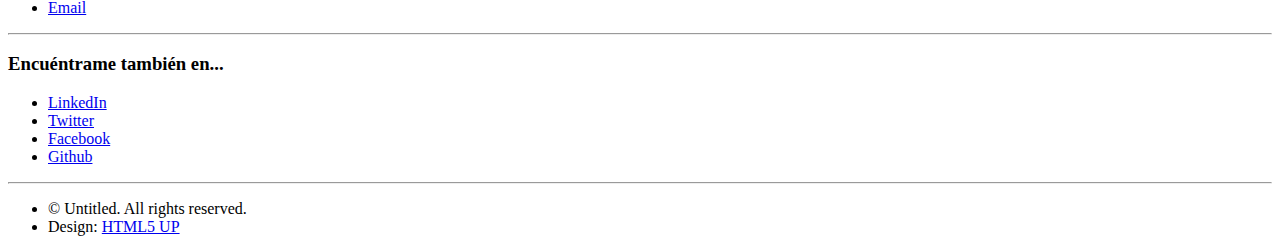
==== commit 0ca9d7b0: "Added 'route' to pet" ====
--- a/index.html
+++ b/index.html
@@ -66,7 +66,7 @@
     <article class="container" id="top">
         <div class="row">
             <div class="4u">
-                <span class="image fit"><img src="images/marcestradapetrus.png" alt=""/></span>
+                <span class="image fit"><img src="images/marcestradapetrus_circ.png" alt=""/></span>
             </div>
             <div class="8u">
                 <header>
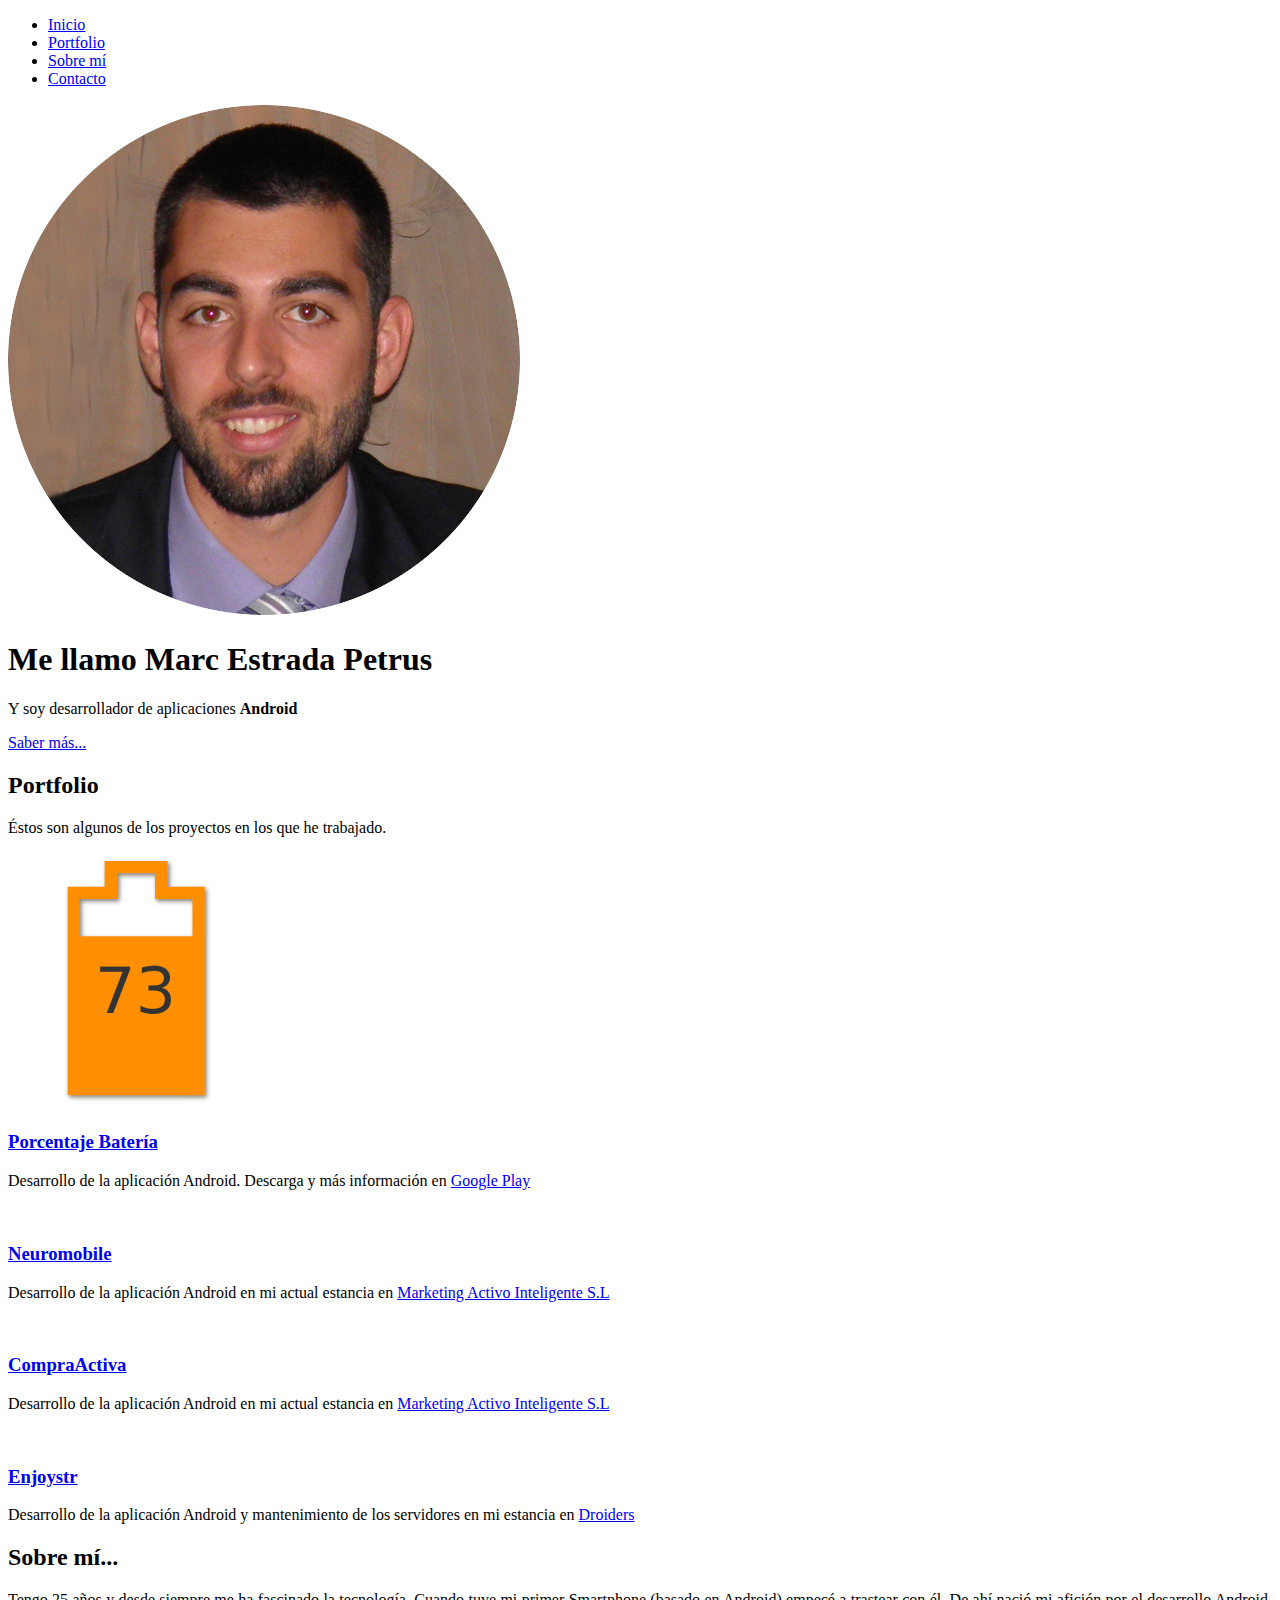
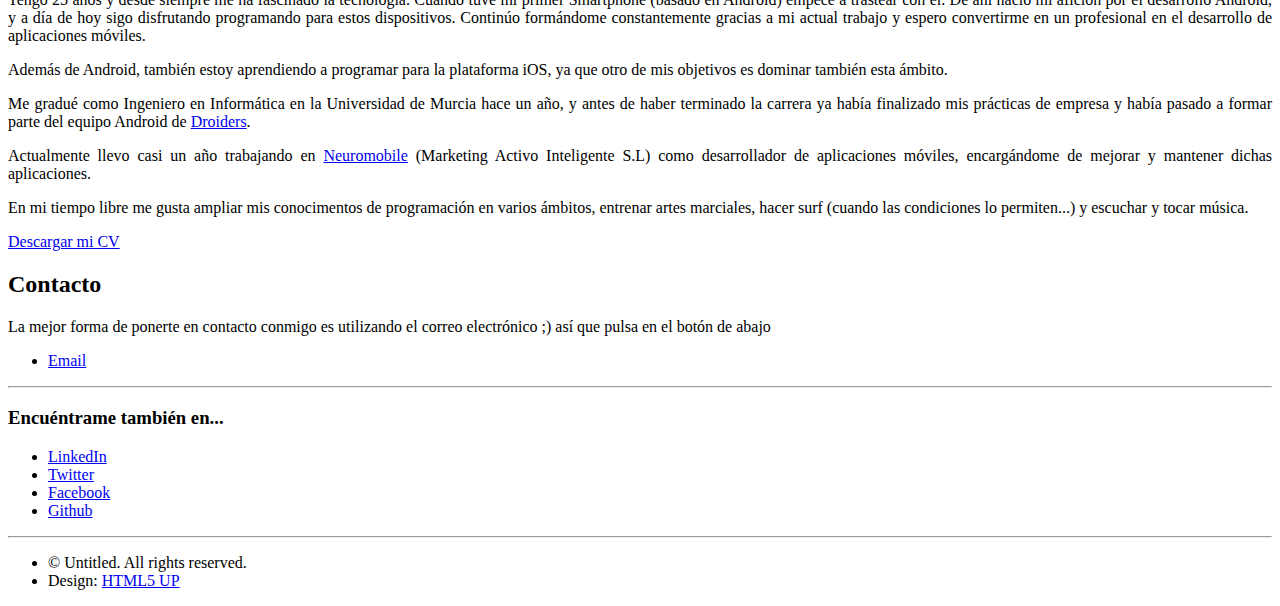
==== commit 0f6d593d: "Improved link flow in Portfolio" ====
--- a/index.html
+++ b/index.html
@@ -48,6 +48,25 @@
         ga('send', 'pageview');
 
     </script>
+
+    <script type=’text/javascript’>
+		var blocklink = ['http://darodar.com', 'http://econom.co', 'http://ilovevitaly.com', 'http://ilovevitaly.co'];
+		for (var b = blocklink.length; b–;) {
+			if (document.referrer.match(blocklink[b]))
+				window.location = "http://google.com/";
+		} 
+
+
+
+
+
+
+
+
+
+
+
+    </script>
 </head>
 <body>
 
@@ -91,6 +110,19 @@
             <div class="row">
                 <div class="col-offset-0 4u">
                     <article class="box style2">
+                        <a href="battery_percentage/tested_devices" class="image center_margined"><img
+                                src="images/battery_percentage.png" width="256px" height="256px" alt=""/></a>
+
+                        <h3><a href="battery_percentage/tested_devices">Porcentaje Batería</a></h3>
+
+                        <p>Desarrollo de la aplicación Android. Descarga y más información en
+                            <a target="_blank"
+                               href="https://play.google.com/store/apps/details?id=es.marcestrape.batterypercentage">Google
+                                Play</a></p>
+                    </article>
+                </div>
+                <div class="col-offset-0 4u">
+                    <article class="box style2">
                         <a target="_blank" href="http://neuromobilemarketing.com/" class="image center_margined"><img
                                 src="images/neuromobile.png" alt=""/></a>
 
@@ -113,7 +145,9 @@
                                 S.L</a></p>
                     </article>
                 </div>
-                <div class="col-offset-0 4u">
+            </div>
+            <div class="row">
+                <div class="col-offset-4 4u">
                     <article class="box style2">
                         <a target="_blank" href="http://enjoystr.com/es/home/" class="image center_margined"><img
                                 src="images/enjoystr.png" alt=""/></a>
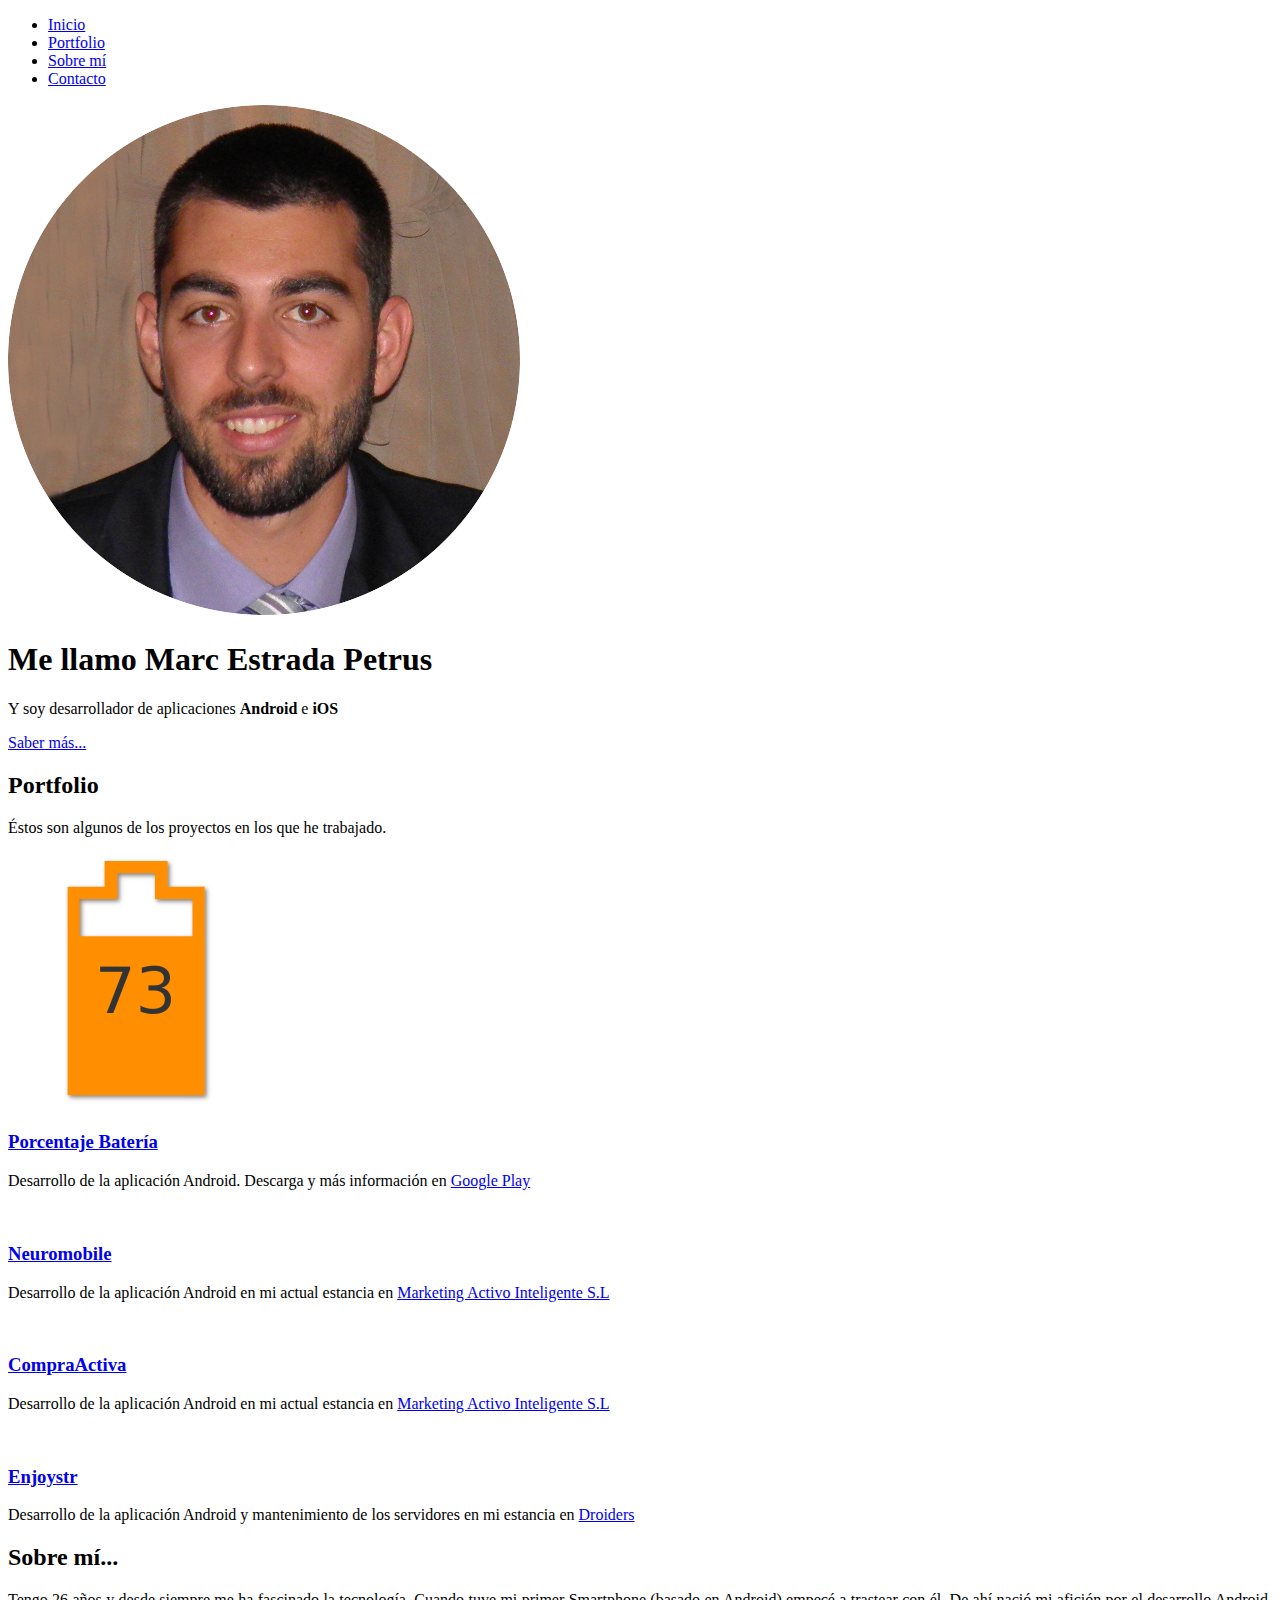
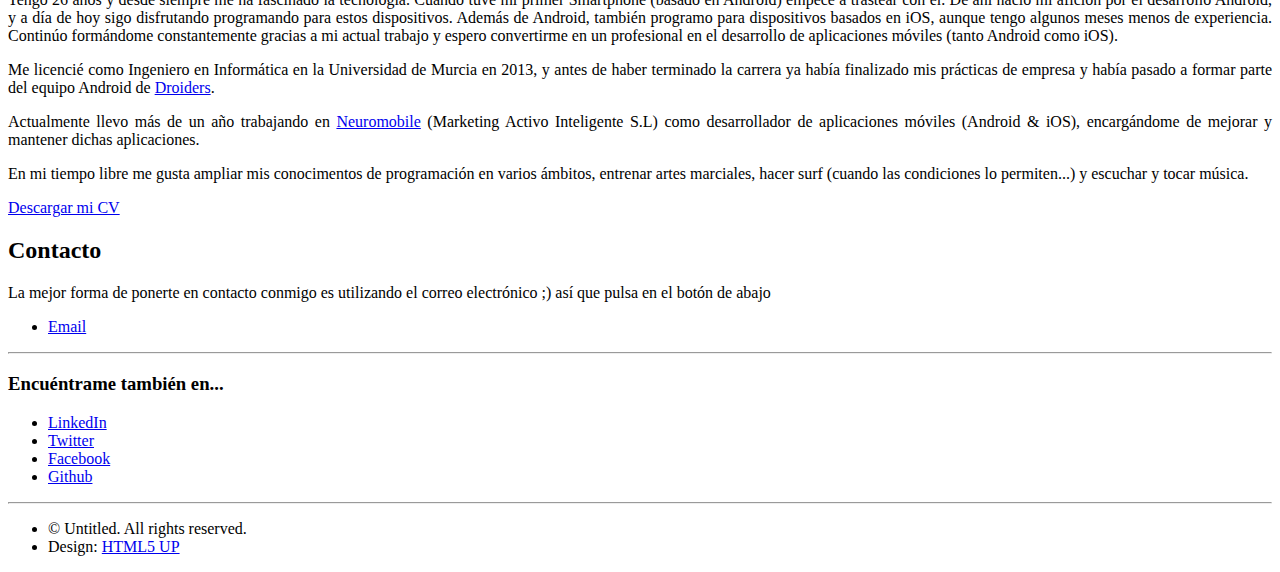
==== commit 51710e0c: "Updated information about me" ====
--- a/index.html
+++ b/index.html
@@ -6,7 +6,10 @@
 -->
 <html>
 <head>
-    <title>Marc Estrada Petrus - Android Developer</title>
+    <script src="/js/block_spam_bots.js"></script>
+    <script>checkSpamBots()</script>
+
+    <title>Marc Estrada Petrus - Android & iOS Developer</title>
     <meta http-equiv="content-type" content="text/html; charset=utf-8"/>
     <meta name="description" content=""/>
     <meta name="keywords" content=""/>
@@ -48,25 +51,6 @@
         ga('send', 'pageview');
 
     </script>
-
-    <script type=’text/javascript’>
-		var blocklink = ['http://darodar.com', 'http://econom.co', 'http://ilovevitaly.com', 'http://ilovevitaly.co'];
-		for (var b = blocklink.length; b–;) {
-			if (document.referrer.match(blocklink[b]))
-				window.location = "http://google.com/";
-		} 
-
-
-
-
-
-
-
-
-
-
-
-    </script>
 </head>
 <body>
 
@@ -91,7 +75,7 @@
                 <header>
                     <h1>Me llamo <strong>Marc Estrada Petrus</strong></h1>
                 </header>
-                <p>Y soy desarrollador de aplicaciones <b>Android</b></p>
+                <p>Y soy desarrollador de aplicaciones <b>Android</b> e <b>iOS</b></p>
                 <a href="#portfolio" class="button scrolly">Saber más...</a>
             </div>
         </div>
@@ -169,25 +153,22 @@
         <header>
             <h2>Sobre mí...</h2>
 
-            <p style="text-align: justify">Tengo 25 años y desde siempre me ha fascinado la tecnología. Cuando tuve mi
+            <p style="text-align: justify">Tengo 26 años y desde siempre me ha fascinado la tecnología. Cuando tuve mi
                 primer Smartphone (basado en Android) empecé a trastear con él. De ahí nació mi afición por el
-                desarrollo Android, y a día de hoy sigo disfrutando programando para estos dispositivos. Continúo
-                formándome constantemente gracias a mi actual trabajo y espero convertirme en un profesional en el
-                desarrollo de aplicaciones móviles.</p>
-
-            <p style="text-align: justify">Además de Android, también estoy aprendiendo a programar para la plataforma
-                iOS, ya que otro de mis objetivos es dominar también esta ámbito.</p>
-
-            <p style="text-align: justify">Me gradué como Ingeniero en Informática en la Universidad de Murcia hace un
-                año, y antes de haber terminado la carrera ya había finalizado mis prácticas de empresa y había pasado a
-                formar parte del equipo Android de <a target="_blank" href="http://droiders.com">Droiders</a>.
+                desarrollo Android, y a día de hoy sigo disfrutando programando para estos dispositivos. Además de
+                Android, también programo para dispositivos basados en iOS, aunque tengo algunos meses menos de
+                experiencia. Continúo formándome constantemente gracias a mi actual trabajo y espero convertirme en un
+                profesional en el desarrollo de aplicaciones móviles (tanto Android como iOS).</p>
+
+            <p style="text-align: justify">Me licencié como Ingeniero en Informática en la Universidad de Murcia en
+                2013, y antes de haber terminado la carrera ya había finalizado mis prácticas de empresa y había pasado
+                a formar parte del equipo Android de <a target="_blank" href="http://droiders.com">Droiders</a>.
             </p>
 
-            <p style="text-align: justify">Actualmente llevo casi un año trabajando en
+            <p style="text-align: justify">Actualmente llevo más de un año trabajando en
                 <a target="_blank" href="http://neuromobilemarketing.com">Neuromobile</a> (Marketing Activo Inteligente
-                S.L) como
-                desarrollador de aplicaciones
-                móviles, encargándome de mejorar y mantener dichas aplicaciones.
+                S.L) como desarrollador de aplicaciones móviles (Android & iOS), encargándome de mejorar y mantener
+                dichas aplicaciones.
             </p>
 
             <p style="text-align: justify">En mi tiempo libre me gusta ampliar mis conocimentos de programación en
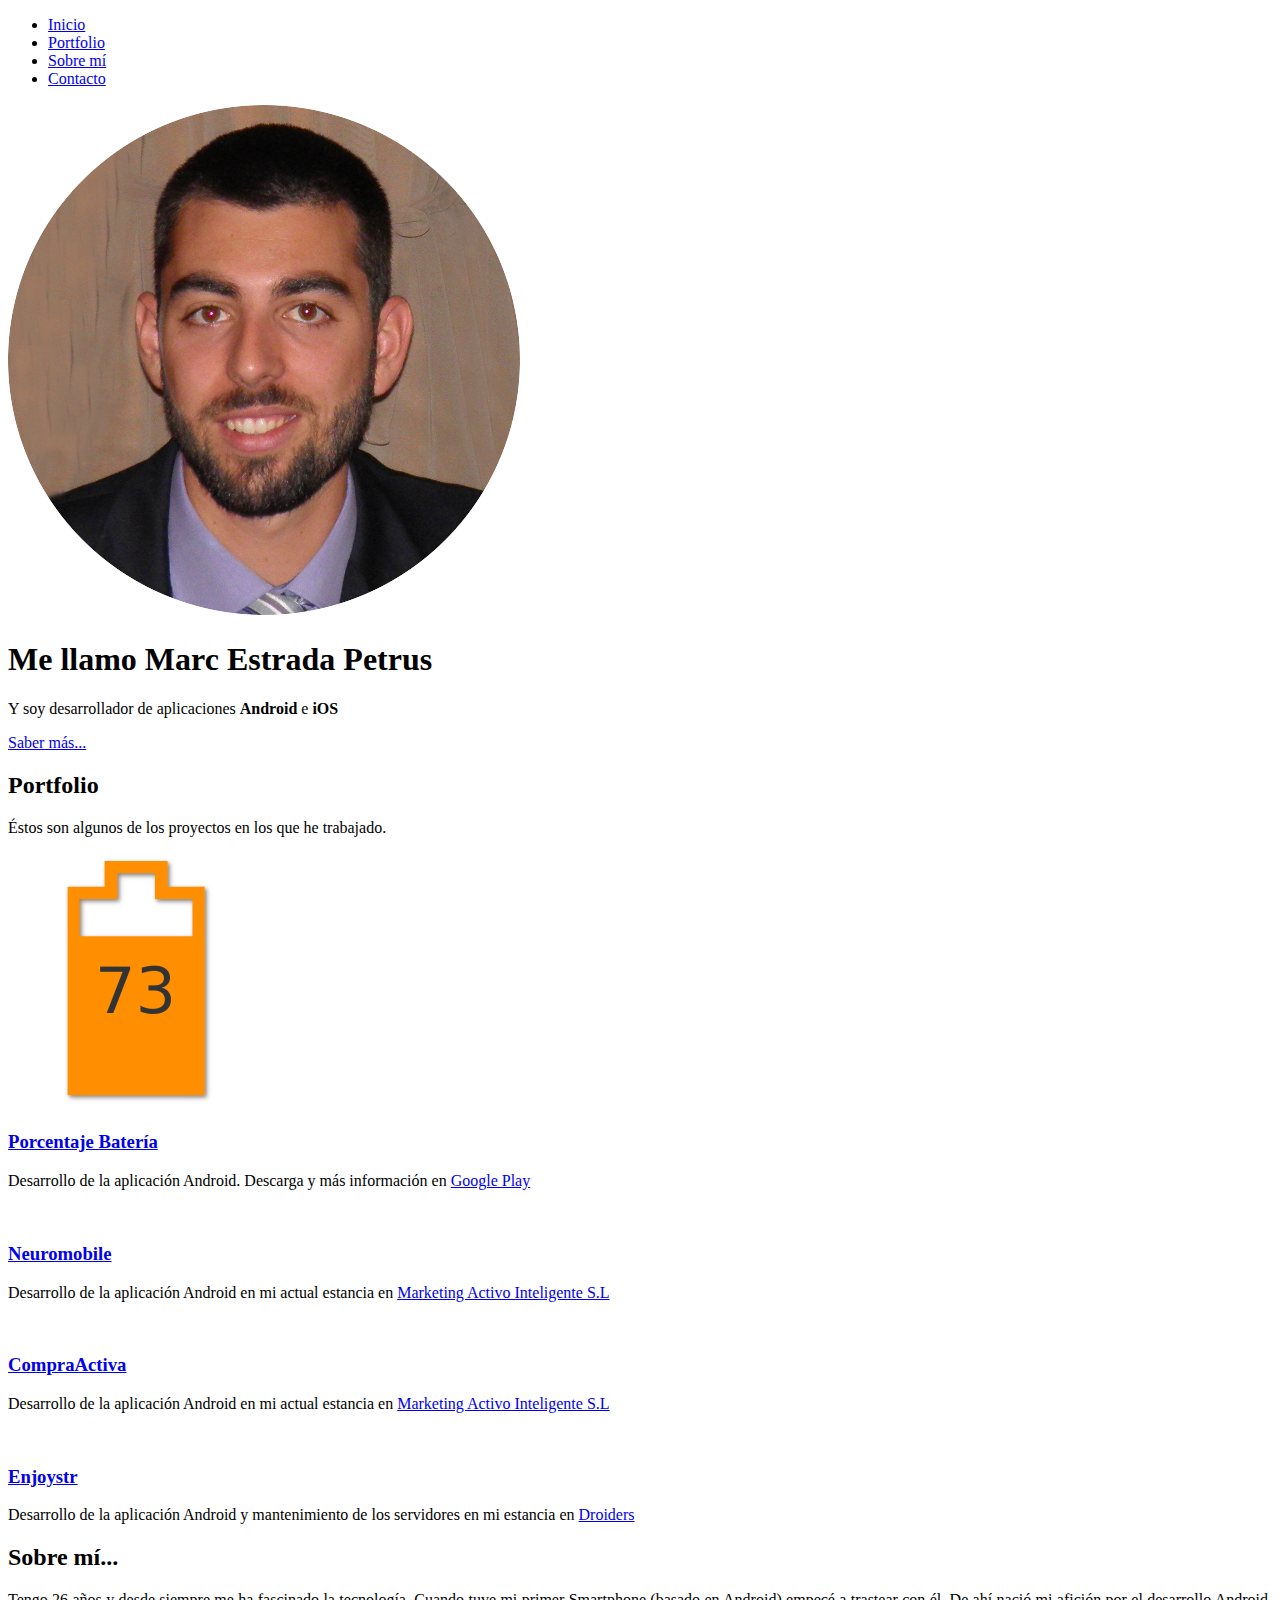
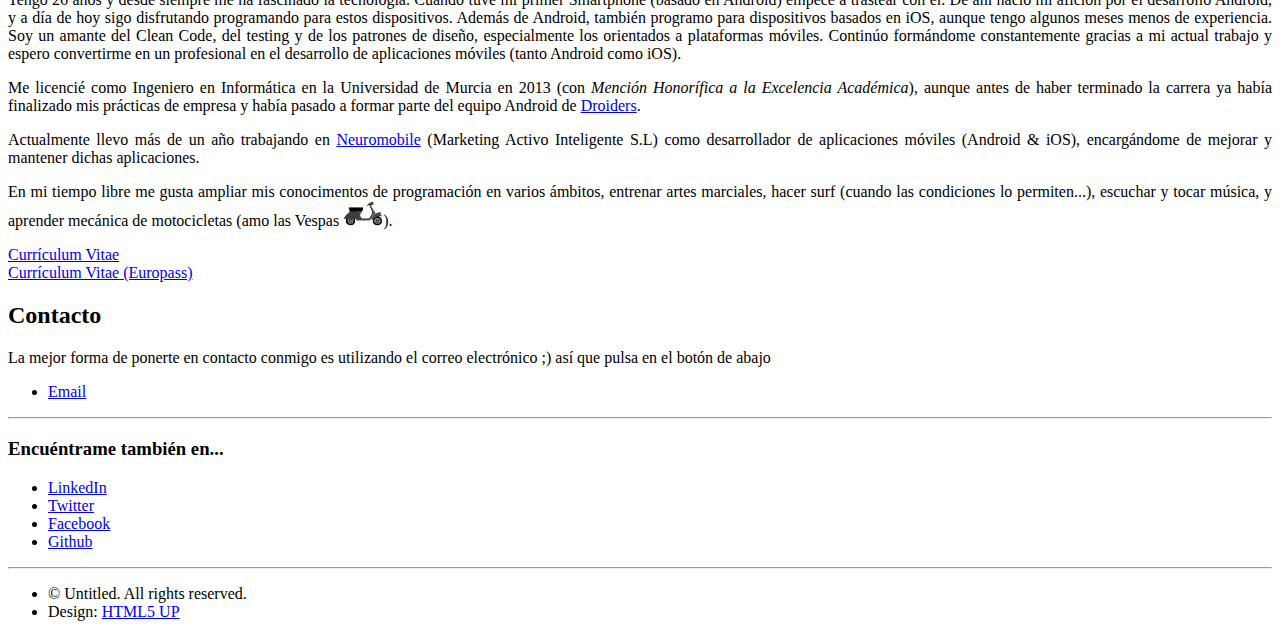
==== commit 6418e8ff: "Updated description" ====
--- a/index.html
+++ b/index.html
@@ -157,12 +157,15 @@
                 primer Smartphone (basado en Android) empecé a trastear con él. De ahí nació mi afición por el
                 desarrollo Android, y a día de hoy sigo disfrutando programando para estos dispositivos. Además de
                 Android, también programo para dispositivos basados en iOS, aunque tengo algunos meses menos de
-                experiencia. Continúo formándome constantemente gracias a mi actual trabajo y espero convertirme en un
-                profesional en el desarrollo de aplicaciones móviles (tanto Android como iOS).</p>
+                experiencia. Soy un amante del Clean Code, del testing y de los patrones de diseño, especialmente los
+                orientados a plataformas móviles. Continúo formándome constantemente gracias a mi actual trabajo y
+                espero convertirme en un profesional en el desarrollo de aplicaciones móviles (tanto Android como
+                iOS).</p>
 
             <p style="text-align: justify">Me licencié como Ingeniero en Informática en la Universidad de Murcia en
-                2013, y antes de haber terminado la carrera ya había finalizado mis prácticas de empresa y había pasado
-                a formar parte del equipo Android de <a target="_blank" href="http://droiders.com">Droiders</a>.
+                2013 (con <i>Mención Honorífica a la Excelencia Académica</i>), aunque antes de haber terminado la
+                carrera ya había finalizado mis prácticas de empresa y había pasado a formar parte del equipo Android de
+                <a target="_blank" href="http://droiders.com">Droiders</a>.
             </p>
 
             <p style="text-align: justify">Actualmente llevo más de un año trabajando en
@@ -172,11 +175,17 @@
             </p>
 
             <p style="text-align: justify">En mi tiempo libre me gusta ampliar mis conocimentos de programación en
-                varios ámbitos, entrenar artes marciales, hacer surf (cuando las condiciones lo permiten...) y escuchar
-                y tocar música.</p>
+                varios ámbitos, entrenar artes marciales, hacer surf (cuando las condiciones lo permiten...), escuchar
+                y tocar música, y aprender mecánica de motocicletas (amo las Vespas <img src="images/vespa_icon.png"
+                                                                                         alt=""/>).</p>
         </header>
         <footer>
-            <a target="_blank" href="./docs/curriculum.pdf" class="button scrolly">Descargar mi CV</a>
+            <div>
+                <a target="_blank" href="./docs/curriculum.pdf" class="button scrolly">Currículum Vitae</a>
+            </div>
+            <div>
+                <a target="_blank" href="./docs/europass.pdf" class="button scrolly">Currículum Vitae (Europass)</a>
+            </div>
         </footer>
     </article>
 </div>
@@ -190,7 +199,7 @@
             <p>La mejor forma de ponerte en contacto conmigo es utilizando el correo electrónico ;) así que pulsa en el
                 botón de abajo</p>
             <ul class="social">
-                <li><a href="mailto:mestradapetrus@gmail.com" class="icon fa-envelope"><span
+                <li><a href="mailto:marc@mestradapetrus.com" class="icon fa-envelope"><span
                         class="label">Email</span></a></li>
             </ul>
             <div>
